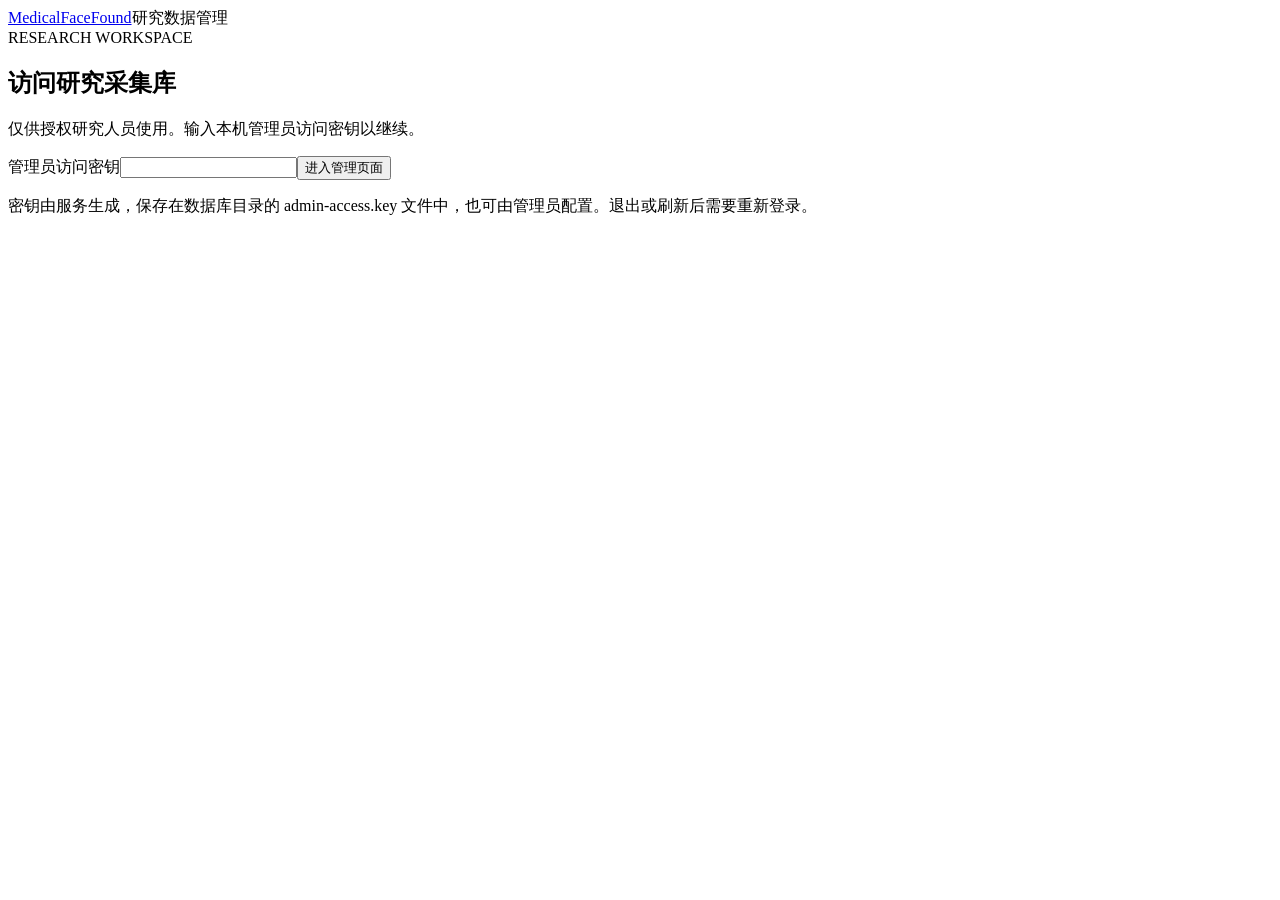
==== medicalfacefound/service/static/admin.html @ 19e524ba "feat(frontend): add capture, admin and Grad-CAM UI" ====
<!doctype html><html lang="zh-CN"><head><meta charset="utf-8"><meta name="viewport" content="width=device-width,initial-scale=1"><meta name="robots" content="noindex,nofollow"><title>研究数据管理 · MedicalFaceFound</title><link rel="stylesheet" href="/ui-assets/theme.css"><link rel="stylesheet" href="/ui-assets/admin.css?v=20261110-cam-comparison"><script src="/ui-assets/admin.js?v=20261110-heatmap-settings" defer></script></head><body>
<header><a href="/">MedicalFaceFound</a><span>研究数据管理</span><button id="logout" hidden>退出登录</button></header><main>
<section id="loginPanel" class="panel login-panel"><span class="eyebrow">RESEARCH WORKSPACE</span><h1>访问研究采集库</h1><p>仅供授权研究人员使用。输入本机管理员访问密钥以继续。</p><form id="loginForm"><label for="adminKey">管理员访问密钥</label><input id="adminKey" type="password" required autocomplete="off" spellcheck="false"><button class="primary" type="submit">进入管理页面</button></form><p class="muted">密钥由服务生成，保存在数据库目录的 admin-access.key 文件中，也可由管理员配置。退出或刷新后需要重新登录。</p></section>
<p id="adminMessage" role="status" aria-live="polite"></p>
<div id="workspace" hidden><section class="heading"><div><span class="eyebrow">CAPTURE LIBRARY</span><h1>采集记录</h1><p>照片、研究结果与资料用途记录。</p><p class="muted" id="heatmapCurrent"></p></div><div class="actions"><button id="heatmapSettings" type="button" aria-controls="heatmapPanel" aria-expanded="false">热图设置</button><button id="export">导出筛选数据</button><button id="backup">创建数据库备份</button></div></section>
<section id="heatmapPanel" class="panel" hidden><h2>采集页热图设置</h2><p>选择采集页为新年龄分析计算和显示的方法。其他指标使用最后一个 block 输出的 Grad-CAM。</p><form id="heatmapForm" class="inline-form"><label>年龄热图方法<select id="ageHeatmapMethod" required></select></label><button class="primary" type="submit">保存设置</button></form></section>
<section class="panel"><form id="filters" class="filter-form"><label>开始日期<input id="startDate" type="date"></label><label>结束日期<input id="endDate" type="date"></label><label>记录状态<select id="statusFilter"><option value="all">全部记录</option><option value="failed">分析失败</option><option value="deletion">待处理删除申请</option></select></label><label>标签<select id="tagFilter"><option value="">全部标签</option></select></label><button class="primary" type="submit">查询</button></form><p class="muted">按北京时间筛选；导出文件时间使用 UTC。</p><div class="table-scroll"><table><thead><tr><th>采集编号 / 时间</th><th>基本信息</th><th>分析情况</th><th>标签</th><th>资料状态</th><th>操作</th></tr></thead><tbody id="records"></tbody></table></div><div class="pagination"><span id="total"></span><button id="previous">上一页</button><button id="next">下一页</button></div></section>
<section id="detailPanel" class="panel" hidden><div class="heading"><div><span class="eyebrow">RECORD DETAIL</span><h2>采集详情</h2></div><button id="closeDetail">收起详情</button></div><div id="recordDetails"></div><div class="image-pair"><figure><img id="originalImage" alt="保存的完整原图"><figcaption>原始照片</figcaption></figure><figure><img id="processedImage" alt="模型实际使用的图像"><figcaption>模型输入图像</figcaption></figure></div><div id="analysisDetails"></div><details><summary>质量检查与同意记录</summary><pre id="metadata"></pre></details><div class="edit-area"><div class="heading"><div><span class="eyebrow">RESEARCH ANNOTATION</span><h2>资料修订与标签</h2></div></div><form id="ageForm" class="inline-form"><label>用户填写年龄（岁）<input id="editAge" type="number" min="0" max="120" step="1" required></label><button class="primary" type="submit">保存年龄</button></form><div class="tag-area"><p>研究标签 <span class="muted">可添加多个；常用：已复核 / 需复查 / 数据异常 / 排除 / 随访</span></p><div id="tagChips" class="tag-chips"></div><form id="tagForm" class="inline-form"><label>添加标签<input id="tagInput" list="tagOptions" maxlength="32" placeholder="输入标签后回车或点添加"></label><datalist id="tagOptions"></datalist><button type="submit">添加标签</button></form></div><p id="editMeta" class="muted"></p></div><div class="delete-area"><p>删除将移除当前数据库的照片、基本信息及关联结果。历史备份需要按保留规则另行清理。</p><label>输入完整采集编号以确认删除<input id="deleteConfirm" autocomplete="off"></label><button id="deleteRecord" class="danger">删除此记录</button></div></section>
</div></main></body></html>
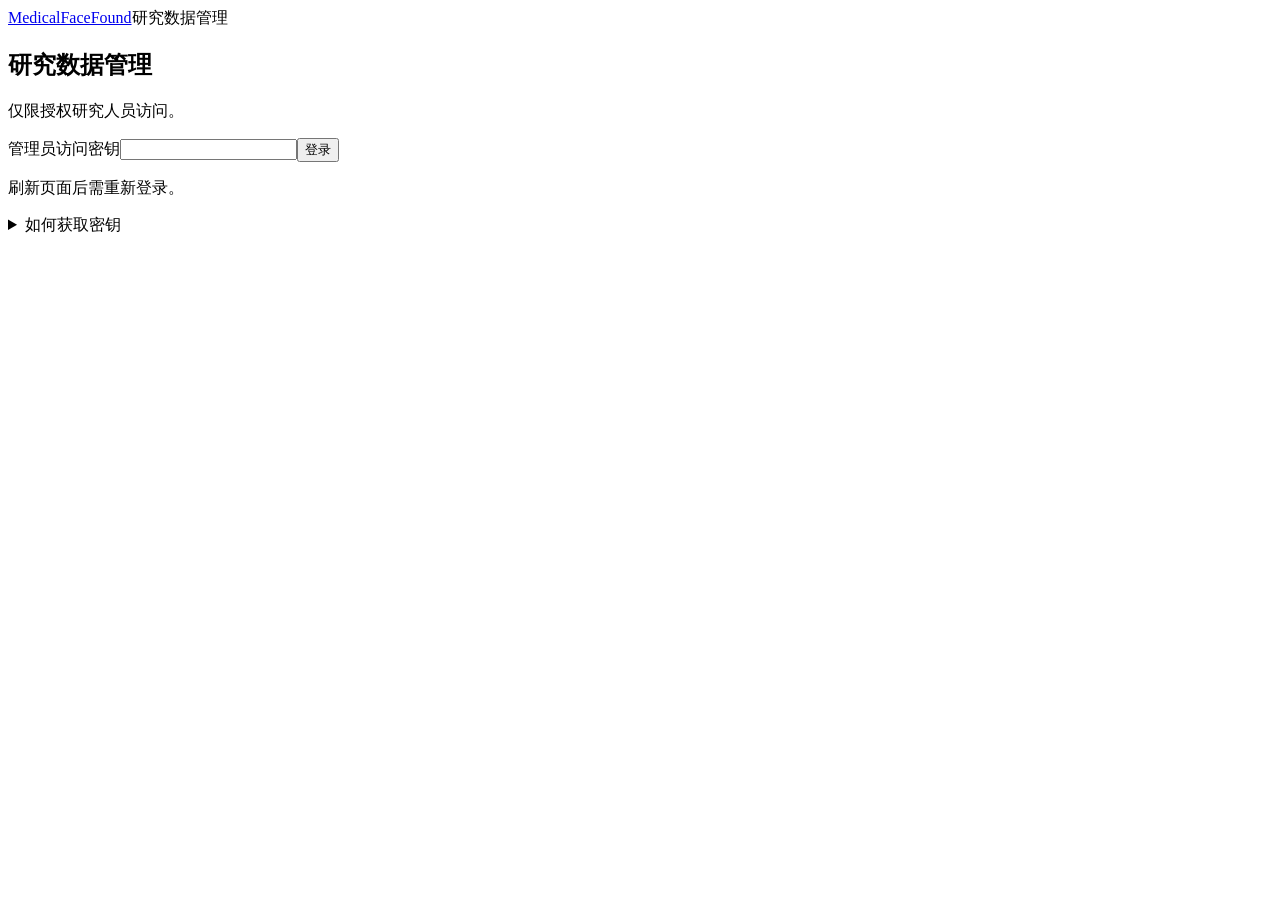
==== commit 58ec186e: "feat: complete personal records and admin workflows" ====
--- a/medicalfacefound/service/static/admin.html
+++ b/medicalfacefound/service/static/admin.html
@@ -1,9 +1,9 @@
-<!doctype html><html lang="zh-CN"><head><meta charset="utf-8"><meta name="viewport" content="width=device-width,initial-scale=1"><meta name="robots" content="noindex,nofollow"><title>研究数据管理 · MedicalFaceFound</title><link rel="stylesheet" href="/ui-assets/theme.css"><link rel="stylesheet" href="/ui-assets/admin.css?v=20261110-cam-comparison"><script src="/ui-assets/admin.js?v=20261110-heatmap-settings" defer></script></head><body>
+<!doctype html><html lang="zh-CN"><head><meta charset="utf-8"><meta name="viewport" content="width=device-width,initial-scale=1"><meta name="robots" content="noindex,nofollow"><title>研究数据管理 · MedicalFaceFound</title><link rel="stylesheet" href="/ui-assets/theme.css?v=20261112-health-v2"><link rel="stylesheet" href="/ui-assets/admin.css?v=20261113-workflow-v1"><script src="/ui-assets/draft-guard.js?v=20261113-edit-protection-v1" defer></script><script src="/ui-assets/records-ui.js?v=20261113-workflow-v1" defer></script><script src="/ui-assets/trend-chart.js?v=20261112-recovery-v1" defer></script><script src="/ui-assets/admin.js?v=20261113-workflow-v1" defer></script></head><body>
 <header><a href="/">MedicalFaceFound</a><span>研究数据管理</span><button id="logout" hidden>退出登录</button></header><main>
-<section id="loginPanel" class="panel login-panel"><span class="eyebrow">RESEARCH WORKSPACE</span><h1>访问研究采集库</h1><p>仅供授权研究人员使用。输入本机管理员访问密钥以继续。</p><form id="loginForm"><label for="adminKey">管理员访问密钥</label><input id="adminKey" type="password" required autocomplete="off" spellcheck="false"><button class="primary" type="submit">进入管理页面</button></form><p class="muted">密钥由服务生成，保存在数据库目录的 admin-access.key 文件中，也可由管理员配置。退出或刷新后需要重新登录。</p></section>
+<section id="loginPanel" class="panel login-panel"><h1>研究数据管理</h1><p>仅限授权研究人员访问。</p><form id="loginForm"><label for="adminKey">管理员访问密钥</label><input id="adminKey" type="password" required autocomplete="off" spellcheck="false"><button class="primary" type="submit">登录</button></form><p class="muted">刷新页面后需重新登录。</p><details class="access-help"><summary>如何获取密钥</summary><p>使用管理员配置的密钥；自动生成的密钥位于数据库目录的 admin-access.key 文件。</p></details></section>
 <p id="adminMessage" role="status" aria-live="polite"></p>
-<div id="workspace" hidden><section class="heading"><div><span class="eyebrow">CAPTURE LIBRARY</span><h1>采集记录</h1><p>照片、研究结果与资料用途记录。</p><p class="muted" id="heatmapCurrent"></p></div><div class="actions"><button id="heatmapSettings" type="button" aria-controls="heatmapPanel" aria-expanded="false">热图设置</button><button id="export">导出筛选数据</button><button id="backup">创建数据库备份</button></div></section>
-<section id="heatmapPanel" class="panel" hidden><h2>采集页热图设置</h2><p>选择采集页为新年龄分析计算和显示的方法。其他指标使用最后一个 block 输出的 Grad-CAM。</p><form id="heatmapForm" class="inline-form"><label>年龄热图方法<select id="ageHeatmapMethod" required></select></label><button class="primary" type="submit">保存设置</button></form></section>
-<section class="panel"><form id="filters" class="filter-form"><label>开始日期<input id="startDate" type="date"></label><label>结束日期<input id="endDate" type="date"></label><label>记录状态<select id="statusFilter"><option value="all">全部记录</option><option value="failed">分析失败</option><option value="deletion">待处理删除申请</option></select></label><label>标签<select id="tagFilter"><option value="">全部标签</option></select></label><button class="primary" type="submit">查询</button></form><p class="muted">按北京时间筛选；导出文件时间使用 UTC。</p><div class="table-scroll"><table><thead><tr><th>采集编号 / 时间</th><th>基本信息</th><th>分析情况</th><th>标签</th><th>资料状态</th><th>操作</th></tr></thead><tbody id="records"></tbody></table></div><div class="pagination"><span id="total"></span><button id="previous">上一页</button><button id="next">下一页</button></div></section>
-<section id="detailPanel" class="panel" hidden><div class="heading"><div><span class="eyebrow">RECORD DETAIL</span><h2>采集详情</h2></div><button id="closeDetail">收起详情</button></div><div id="recordDetails"></div><div class="image-pair"><figure><img id="originalImage" alt="保存的完整原图"><figcaption>原始照片</figcaption></figure><figure><img id="processedImage" alt="模型实际使用的图像"><figcaption>模型输入图像</figcaption></figure></div><div id="analysisDetails"></div><details><summary>质量检查与同意记录</summary><pre id="metadata"></pre></details><div class="edit-area"><div class="heading"><div><span class="eyebrow">RESEARCH ANNOTATION</span><h2>资料修订与标签</h2></div></div><form id="ageForm" class="inline-form"><label>用户填写年龄（岁）<input id="editAge" type="number" min="0" max="120" step="1" required></label><button class="primary" type="submit">保存年龄</button></form><div class="tag-area"><p>研究标签 <span class="muted">可添加多个；常用：已复核 / 需复查 / 数据异常 / 排除 / 随访</span></p><div id="tagChips" class="tag-chips"></div><form id="tagForm" class="inline-form"><label>添加标签<input id="tagInput" list="tagOptions" maxlength="32" placeholder="输入标签后回车或点添加"></label><datalist id="tagOptions"></datalist><button type="submit">添加标签</button></form></div><p id="editMeta" class="muted"></p></div><div class="delete-area"><p>删除将移除当前数据库的照片、基本信息及关联结果。历史备份需要按保留规则另行清理。</p><label>输入完整采集编号以确认删除<input id="deleteConfirm" autocomplete="off"></label><button id="deleteRecord" class="danger">删除此记录</button></div></section>
+<div id="workspace" hidden><section class="heading"><div><h1>研究数据</h1><p class="muted" id="heatmapCurrent"></p></div><div class="actions"><button id="heatmapSettings" type="button" aria-controls="heatmapPanel" aria-expanded="false">热图设置</button><button id="export">导出筛选数据</button><button id="backup">备份数据库</button></div></section>
+<section class="panel account-directory"><div class="heading"><div><h2>账号与成员</h2><p class="muted">选择账号，再查看成员的测量记录。</p></div></div><form id="participantSearch" class="inline-form"><label>搜索账号<input id="participantQuery" type="search" maxlength="80" placeholder="账号名"></label><button type="submit">搜索</button></form><div id="participantRows" class="participant-grid"></div><div class="pagination"><span id="participantTotal"></span><button id="participantPrevious">上一页</button><button id="participantNext">下一页</button></div></section><section class="panel scope-panel"><nav id="scopeNavigation" class="actions" aria-label="记录范围"><button data-scope="all" aria-pressed="true">全站记录</button><button data-scope="account" aria-pressed="false">登录账号记录</button><button data-scope="guest" aria-pressed="false">访客记录</button><button data-scope="unknown" aria-pressed="false">待确认归属</button></nav><p id="scopeLabel" role="status">当前范围：全站记录</p><div id="memberChoices" class="actions" aria-label="账号成员"></div></section><section id="heatmapPanel" class="panel" hidden><h2>采集页热图设置</h2><p>仅影响新生成的年龄热图；其他指标使用默认 Grad-CAM。</p><form id="heatmapForm" class="inline-form"><label>年龄热图方法<select id="ageHeatmapMethod" required></select></label><button class="primary" type="submit">保存设置</button></form></section>
+<section class="panel"><form id="filters" class="filter-form"><label>开始日期<input id="startDate" type="date"></label><label>结束日期<input id="endDate" type="date"></label><label>记录状态<select id="statusFilter"><option value="all">全部记录</option><option value="failed">分析失败</option><option value="deletion">待处理删除申请</option></select></label><label>标签<select id="tagFilter"><option value="">全部标签</option></select></label><button class="primary" type="submit">查询</button></form><p class="muted">按北京时间筛选；导出文件时间使用 UTC。详情和导出使用已查询的筛选条件。<span id="filterDraftNotice" role="status"></span></p><div class="table-scroll" tabindex="0" role="region" id="recordListScroll" aria-label="测量记录表"><table><thead><tr><th>测量编号 / 时间</th><th>账号 / 成员</th><th>基本信息</th><th>分析 / 实测</th><th>科研授权</th><th>标签 / 状态</th><th>操作</th></tr></thead><tbody id="records"></tbody></table></div><div class="pagination"><span id="total"></span><button id="previous">上一页</button><button id="next">下一页</button></div></section>
+<section id="memberTrendPanel" class="panel" hidden><div class="heading"><div><h2>当前成员趋势</h2><p class="muted">按当前日期、状态和标签筛选，加载全部分页；待确认记录不绘图。</p></div><button id="loadMemberTrend">加载趋势</button></div><label>比较指标<select id="memberTrendModel"></select></label><p id="memberTrendStatus" role="status"></p><div id="memberTrendChart"></div></section><section id="detailPanel" class="panel" hidden><div class="heading"><div><h2>测量详情</h2></div><div class="detail-navigation"><span id="detailPosition" role="status"></span><button id="detailPrevious" disabled>上一条</button><button id="detailNext" disabled>下一条</button><button id="closeDetail">返回列表</button></div></div><div id="recordDetails"></div><div class="image-pair"><figure><img id="originalImage" alt="保存的完整原图"><figcaption>原始照片</figcaption></figure><figure><img id="processedImage" alt="模型实际使用的图像"><figcaption>模型输入图像</figcaption></figure></div><div id="authorizationDetails"></div><div id="clinicalDetails"></div><div id="analysisDetails"></div><details><summary>质量检查与同意记录</summary><pre id="metadata"></pre></details><div class="edit-area"><div class="heading"><div><h2>资料修订与标签</h2></div></div><form id="ageForm" class="inline-form"><label>填写年龄（岁）<input id="editAge" type="number" min="0" max="120" step="1" required></label><button class="primary" type="submit">保存年龄</button></form><div class="tag-area"><p>研究标签</p><div id="tagChips" class="tag-chips"></div><form id="tagForm" class="inline-form"><label>添加标签<input id="tagInput" list="tagOptions" maxlength="32" placeholder="输入标签"></label><datalist id="tagOptions"></datalist><button type="submit">添加标签</button></form></div><p id="editMeta" class="muted"></p></div><div class="delete-area"><p>删除后将移除本条记录的照片、资料及关联结果。历史备份需另行清理。</p><label>输入完整采集编号以确认删除<input id="deleteConfirm" autocomplete="off"></label><button id="deleteRecord" class="danger">删除此记录</button></div></section>
 </div></main></body></html>
